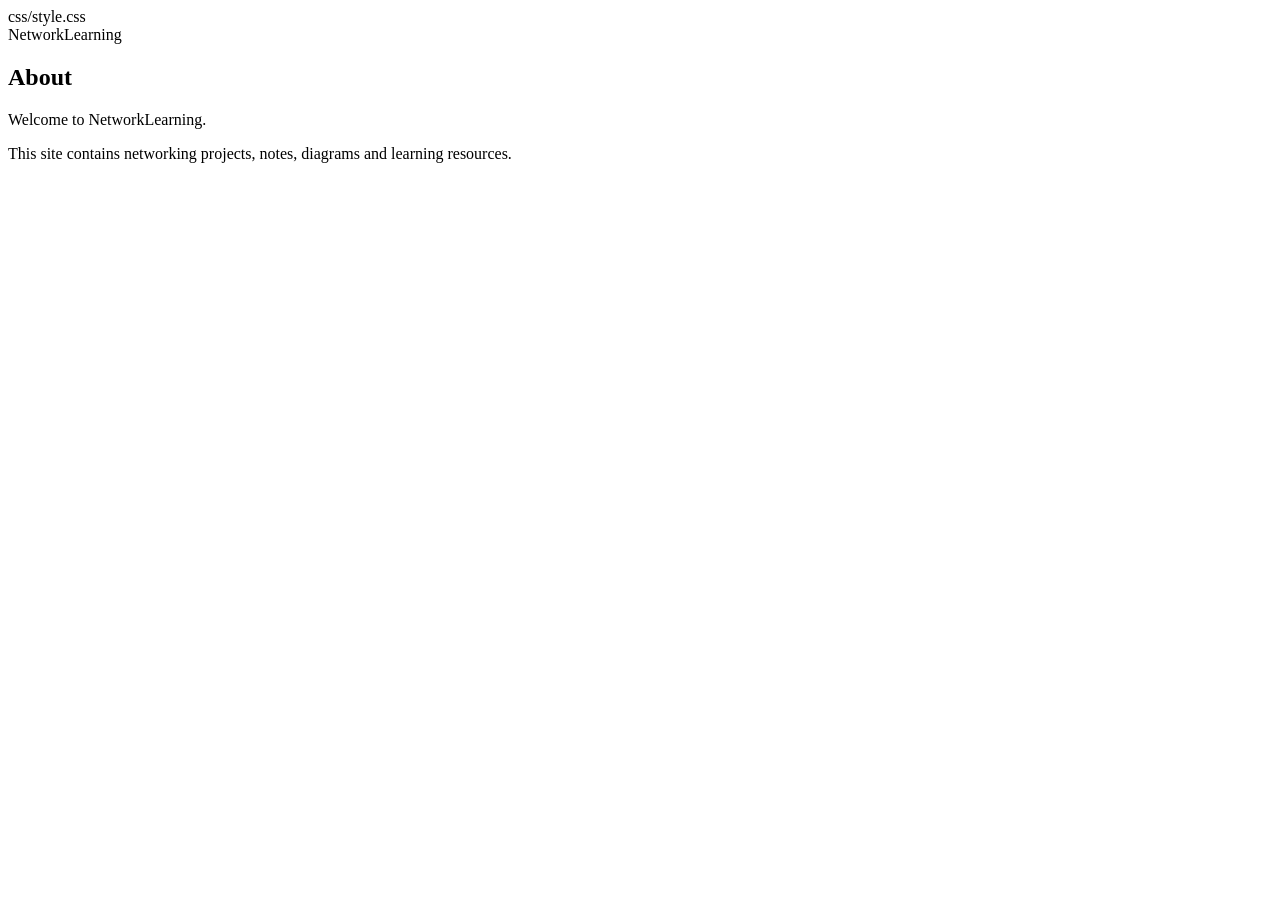
==== about.html @ 9f740f27 "Create about.html" ====
<!DOCTYPE html>
<html>
<head>
    <title>About</title>

    css/style.css
</head>

<body>

<nav>
    <div class="logo">
        NetworkLearning
    </div>
</nav>

<section class="page">

    <h1>About</h1>

    <p>
        Welcome to NetworkLearning.
    </p>

    <p>
        This site contains networking projects,
        notes, diagrams and learning resources.
    </p>

</section>

</body>
</html>
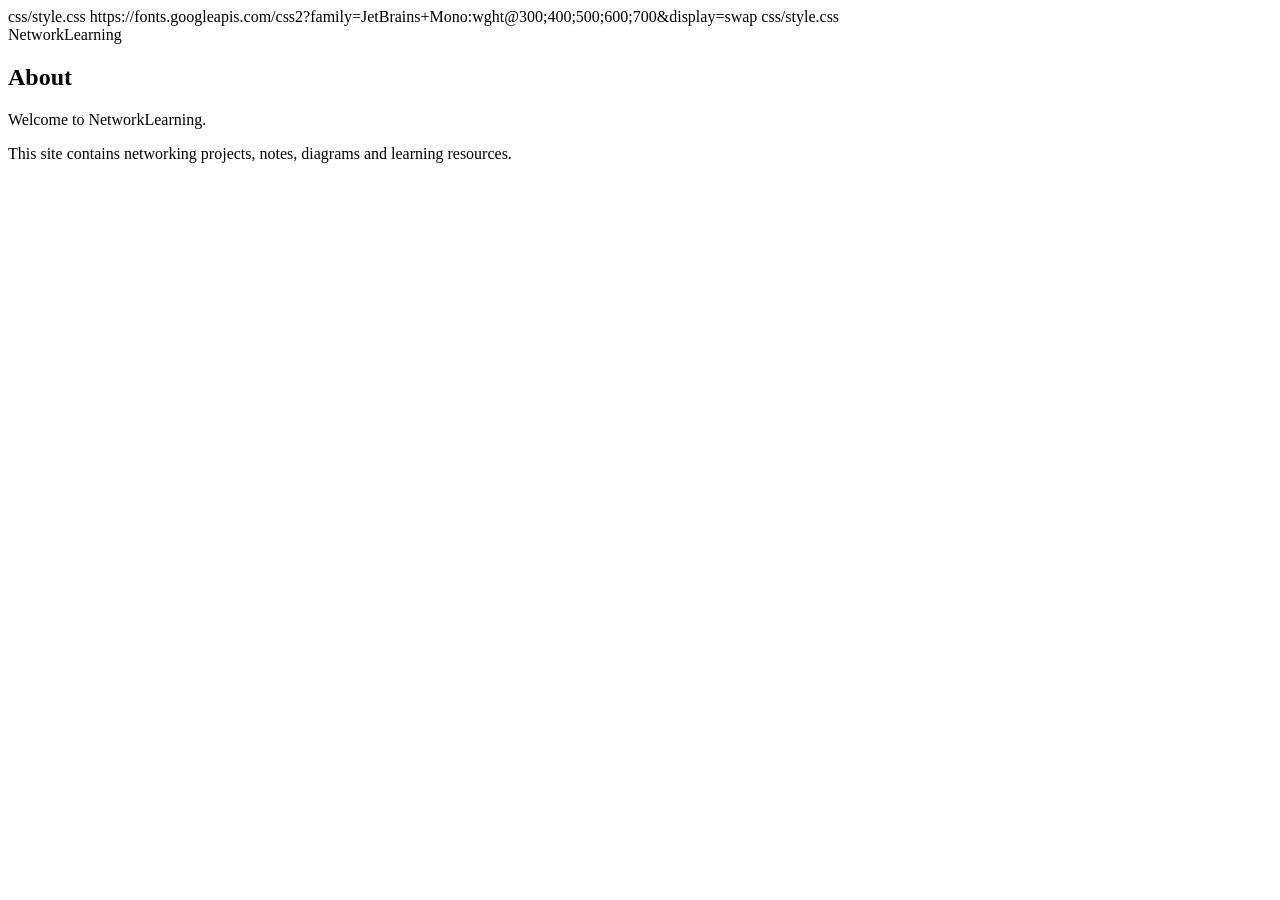
==== commit 79b51125: "Update about.html" ====
--- a/about.html
+++ b/about.html
@@ -1,6 +1,14 @@
 <!DOCTYPE html>
-<html>
 <head>
+    <meta charset="UTF-8">
+    <meta name="viewport" content="width=device-width, initial-scale=1.0">
+
+    <title>NetworkLearning</title>
+
+    css/style.css
+
+    https://fonts.googleapis.com/css2?family=JetBrains+Mono:wght@300;400;500;600;700&display=swap
+</head>
     <title>About</title>
 
     css/style.css
